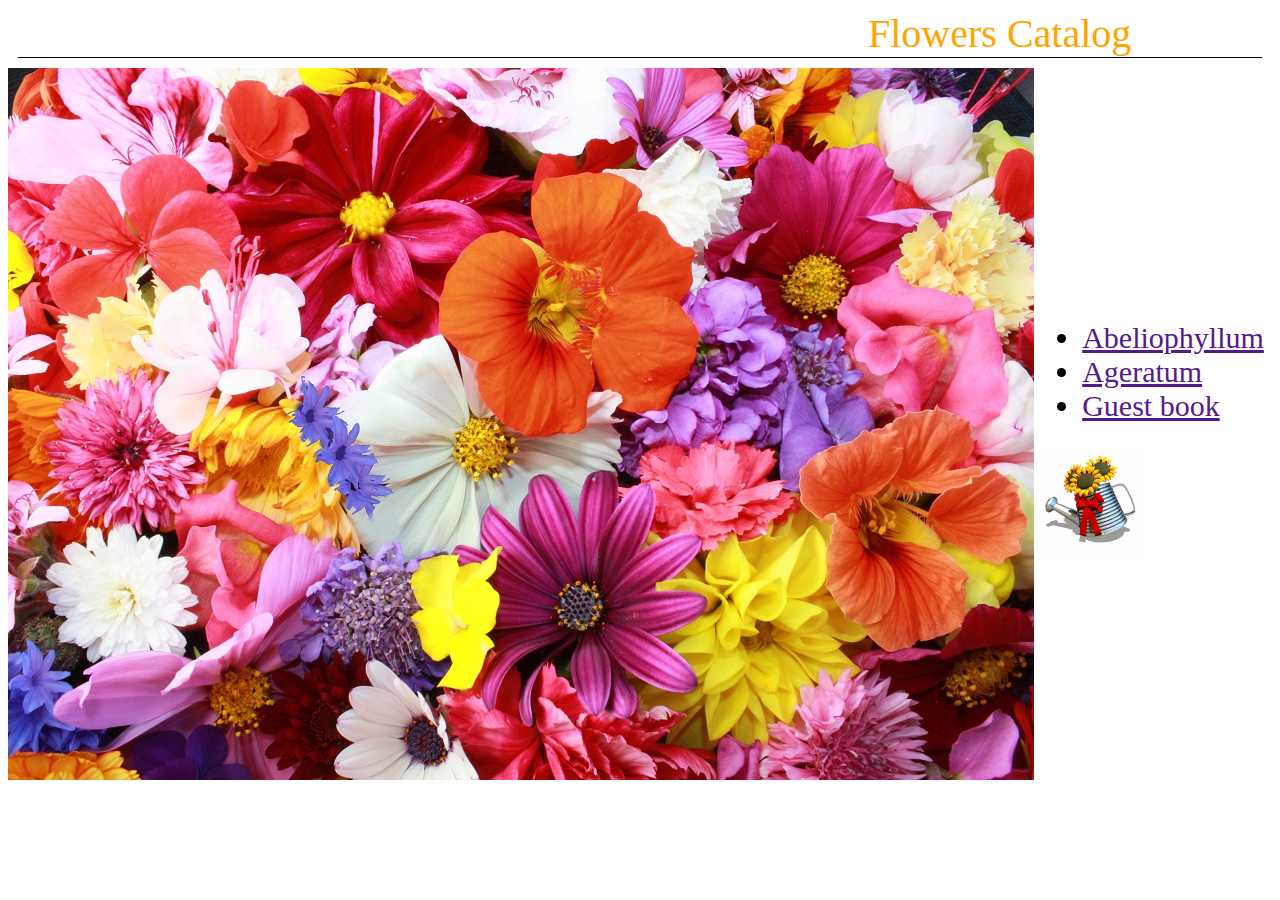
==== html_page/index.html @ dbd6700e "Moved all files related html to html_page directory." ====
<!DOCTYPE html>
<html>
  <head>
    <title>Flowers Catalog</title>
    <link rel="stylesheet" href="style.css" />
    <script>
      const changeVisibility = function(id, status) {
        let element = document.getElementById(id);
        element.style.visibility = status;
      };
      const hideImage = function(id) {
        changeVisibility(id, 'hidden');
        setTimeout(changeVisibility.bind(null, id, 'visible'), 1000);
      };
    </script>
  </head>
  <body>
    <div class="title">Flowers Catalog</div>
    <div class="flex">
      <img src="resources/freshorigins.jpg" />
      <div class="middle">
        <ul class="list">
          <li><a href="">Abeliophyllum</a></li>
          <li><a href="">Ageratum</a></li>
          <li><a href="">Guest book</a></li>
        </ul>
        <img
          id="waterCan"
          onclick="hideImage('waterCan')"
          src="resources/animated-flower-image-0021.gif"
        />
      </div>
    </div>
  </body>
</html>
---- html_page/style.css ----
.title {
  border-bottom: 1px solid black;
  color: orange;
  font-size: 40px;
  margin: 10px;
  text-indent: 850px;
}

.list {
  font-size: 30px;
}
.flex {
  display: flex;
}

.middle {
  margin: auto;
}
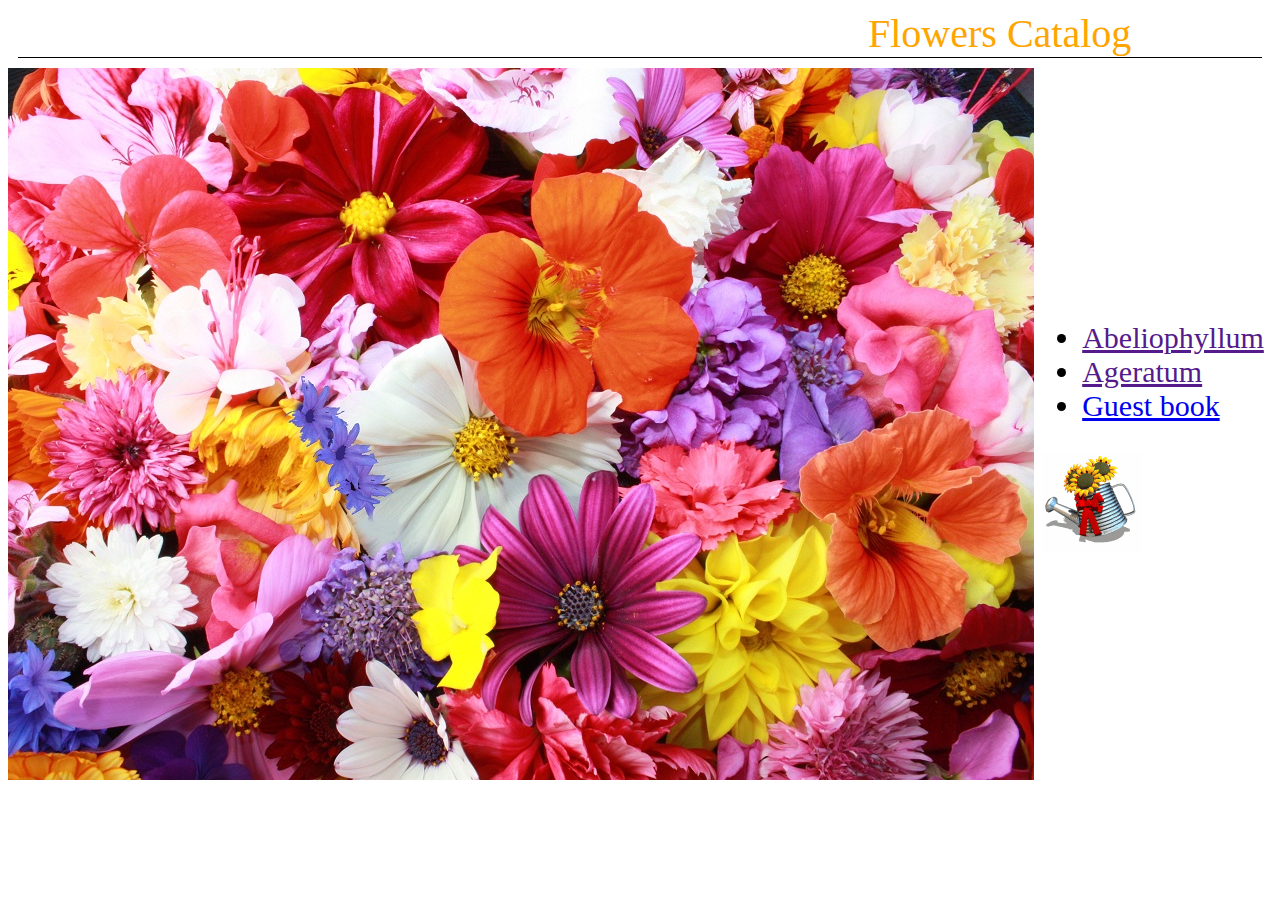
==== commit 6dedc977: "Added guestBook and handling persistent data." ====
--- a/html_page/index.html
+++ b/html_page/index.html
@@ -17,17 +17,17 @@
   <body>
     <div class="title">Flowers Catalog</div>
     <div class="flex">
-      <img src="resources/freshorigins.jpg" />
+      <img src="resources/flowers.jpg" />
       <div class="middle">
         <ul class="list">
           <li><a href="">Abeliophyllum</a></li>
           <li><a href="">Ageratum</a></li>
-          <li><a href="">Guest book</a></li>
+          <li><a href="guestBook.html">Guest book</a></li>
         </ul>
         <img
           id="waterCan"
           onclick="hideImage('waterCan')"
-          src="resources/animated-flower-image-0021.gif"
+          src="resources/water-can.gif"
         />
       </div>
     </div>
--- a/html_page/style.css
+++ b/html_page/style.css
@@ -16,3 +16,16 @@
 .middle {
   margin: auto;
 }
+
+thead {
+  font-size: 22px;
+}
+td {
+  width: 450px;
+  text-align: center;
+}
+
+input[type='submit'] {
+  -webkit-appearance: none;
+  font-size: 25px;
+}
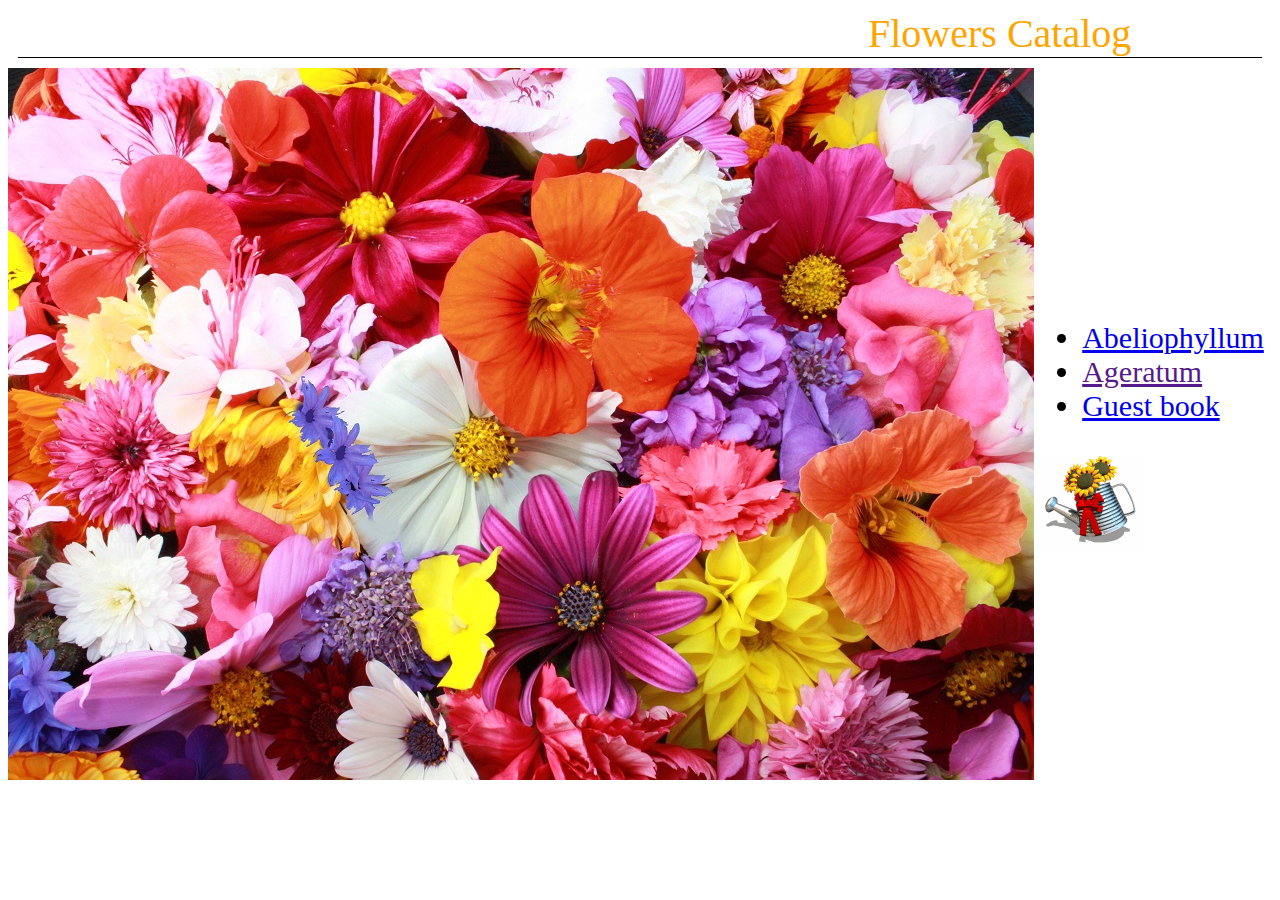
==== commit 4a187bb6: "Added abeliophyllum page." ====
--- a/html_page/index.html
+++ b/html_page/index.html
@@ -20,7 +20,7 @@
       <img src="resources/flowers.jpg" />
       <div class="middle">
         <ul class="list">
-          <li><a href="">Abeliophyllum</a></li>
+          <li><a href="abeliophyllum.html">Abeliophyllum</a></li>
           <li><a href="">Ageratum</a></li>
           <li><a href="guestBook.html">Guest book</a></li>
         </ul>
--- a/html_page/style.css
+++ b/html_page/style.css
@@ -29,3 +29,6 @@
   -webkit-appearance: none;
   font-size: 25px;
 }
+p {
+  font-size: 20px;
+}
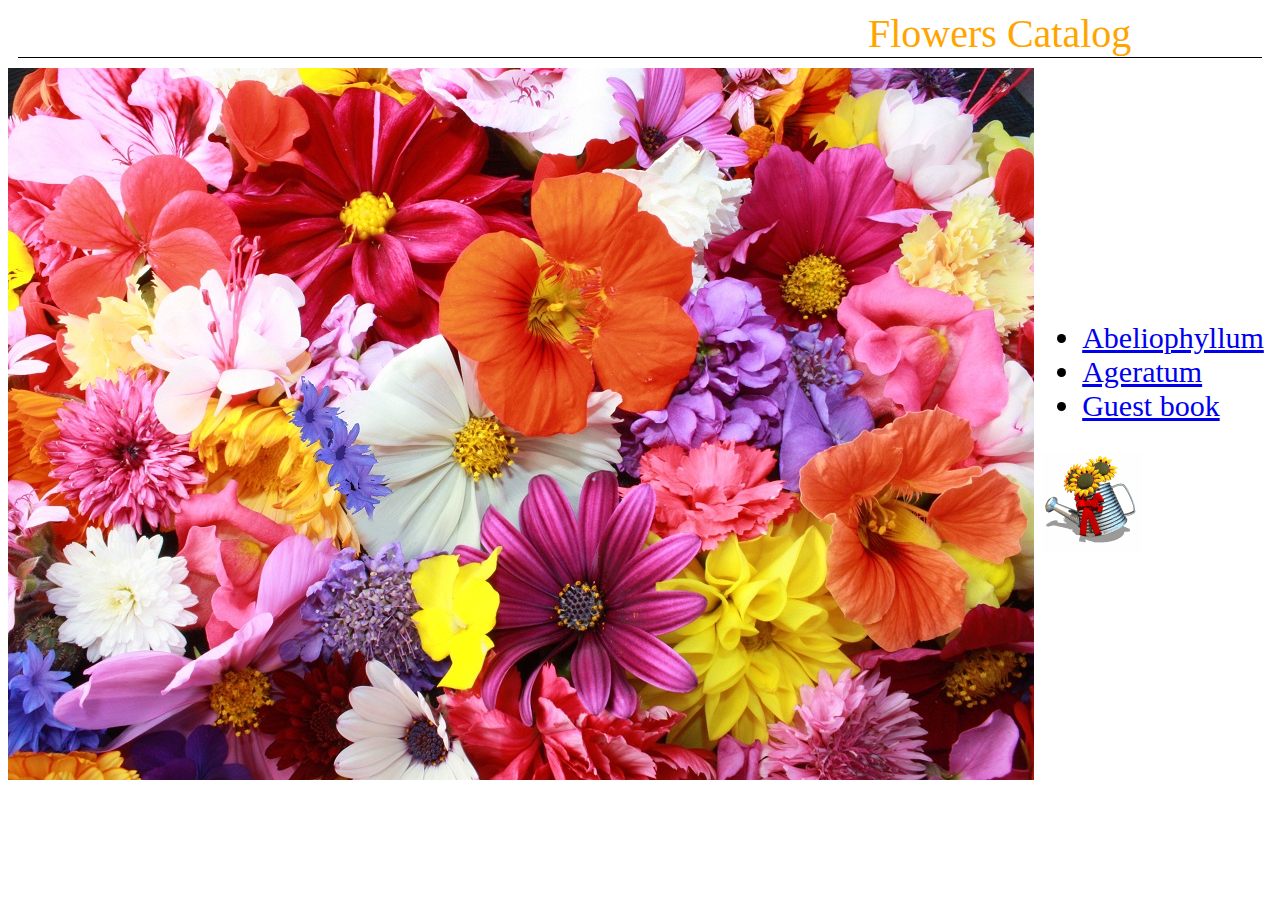
==== commit 058e90e8: "Added ageratum page." ====
--- a/html_page/index.html
+++ b/html_page/index.html
@@ -21,7 +21,7 @@
       <div class="middle">
         <ul class="list">
           <li><a href="abeliophyllum.html">Abeliophyllum</a></li>
-          <li><a href="">Ageratum</a></li>
+          <li><a href="ageratum.html">Ageratum</a></li>
           <li><a href="guestBook.html">Guest book</a></li>
         </ul>
         <img
--- a/html_page/style.css
+++ b/html_page/style.css
@@ -4,6 +4,12 @@
   font-size: 40px;
   margin: 10px;
   text-indent: 850px;
+}
+
+.pageTitle {
+  border-bottom: 1px solid black;
+  color: orange;
+  text-align: center;
 }
 
 .list {
@@ -32,3 +38,8 @@
 p {
   font-size: 20px;
 }
+
+.image {
+  width: 700px;
+  height: 700px;
+}
